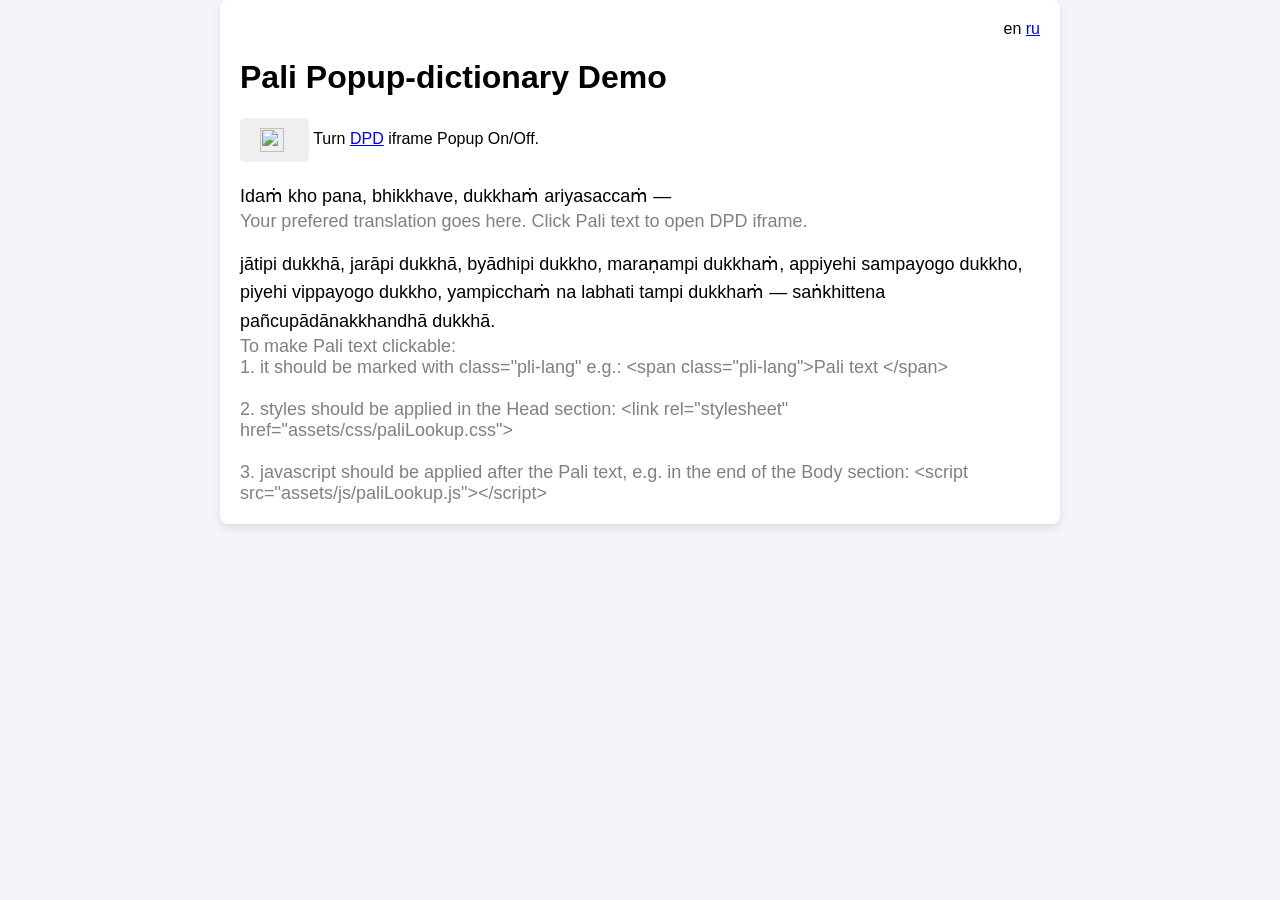
==== plugin/index.html @ 247c4055 "update from server" ====
<!DOCTYPE html>
<html lang="en">
<head>
  <meta charset="UTF-8">
  <meta name="viewport" content="width=device-width, initial-scale=1.0">
  <title>Pali Dictionary Demo</title>

<!-- include me into your project -->
  <link rel="stylesheet" href="assets/css/paliLookup.css">
  
<!-- do not include me into your project -->  
  <link rel="stylesheet" href="assets/css/demo.css">

</head>
<body>
  <div class="container">
<div style="text-align: right;">
    en <a href="./demo-ru-ml.html">ru</a>
</div>
  
   <h1>Pali Popup-dictionary Demo</h1> 
      
<!-- include me into your project Button -->
    <button class="toggle-dict-btn">
      <img src="assets/svg/comment-slash.svg" class="dictIcon" alt="Toggle Dictionary">
      Toggle Dictionary
    </button> Turn <a href=https://dpdict.net>DPD</a> iframe Popup On/Off.      
<!-- include me into your project Button end -->


<!-- DON'T forget to wrap Pali text in <span class="pli-lang">PALI TEXT</span>-->
    <div>
      <span class="pli-lang">Idaṁ kho pana, bhikkhave, dukkhaṁ ariyasaccaṁ —</span><br>
      <span class="eng-lang">Your prefered translation goes here. Click Pali text to open DPD iframe.</span><br><br>
      <span class="pli-lang">jātipi dukkhā, jarāpi dukkhā, byādhipi dukkho, maraṇampi dukkhaṁ, appiyehi sampayogo dukkho, piyehi vippayogo dukkho, yampicchaṁ na labhati tampi dukkhaṁ — saṅkhittena pañcupādānakkhandhā dukkhā.</span><br>
<span class="eng-lang">To make Pali text clickable:<br>

1. it should be marked with class="pli-lang" e.g.: &lt;span class="pli-lang"&gt;Pali text &lt;/span&gt;
<br>
<br>
2. styles should be applied in the Head section: &lt;link rel="stylesheet" href="assets/css/paliLookup.css"&gt;
<br><br>
3. javascript should be applied after the Pali text, e.g. in the end of the Body section:
 &lt;script src="assets/js/paliLookup.js"&gt;&lt;/script&gt;

 </span>
    </div>
  </div>
  <!-- include me into your project -->
  <script src="assets/js/paliLookup.js"></script>
</body>
</html>
---- plugin/assets/css/paliLookup.css ----
/* Styles for regular text */
.pli-lang {
  cursor: text; 
  color: inherit; 
}

/* Styles for popup */
.popup {
  position: fixed;
  top: 50%;
  left: 50%;
  transform: translate(-50%, -50%);
  width: 80%;
  height: 80%;
  background: white; 
  border: 2px solid #666;
  box-shadow: 0 0 10px rgba(0, 0, 0, 0.5);
  z-index: 100000;
  display: none;
}

/* Dark mode styles for popup */
.popup.dark {
  background: black; /* Black background for dark mode */
  color: white;      /* White text */
  border-color: #666; /* Darker border */
}

[data-theme="dark"] .popup iframe {
  background: black;
}

.popup iframe {
  width: 100%;
  height: 100%;
  border: none;
  z-index: 10000;
}

.popup.dark  {
  background: black;
}

.popup-header {
  background = '#f1f1f1';
}
  
[data-theme="dark"] .popup-header {
  background: black;
}

.popup-header.dark {
  background = black;
}

.popup .close-btn {
  position: absolute;
  top: 10px;
  right: 10px;
  background: #CE0520;
  color: #e1dede;
  border: none;
  height: 30px;
  width: 30px;
  cursor: pointer;
  border-radius: 100%; /* Makes the button circular */
}

.overlay {
  position: fixed;
  top: 0;
  left: 0;
  width: 100%;
  height: 100%;
  background: rgba(0, 0, 0, 0.5);
  z-index: 999;
  display: none;
}

.common-size-icon4 {
  height: 25px; 
  width: 22px;
}

.dictIcon {
  height: 15px; 
  width: 15px;
}

.dictIcon-sitePages {
  height: 35px; 
  width: 35px;
}

/* Base style for the icon */
.toggle-dict-btn img {
  width: 24px;
  height: 24px;
}

/* For a specific container */
.container-fluid .toggle-dict-btn img {
  width: 20px;
  height: 20px;
}

/* Using an attribute */
img[data-size="small"] {
  width: 16px;
  height: 16px;
}

img[data-size="large"] {
  width: 48px;
  height: 48px;
}

/* 
<button class="btn btn-light mb-1 toggle-dict-btn" type="button">
  <img src="/assets/svg/comment.svg" data-size="small">
</button>

<button class="btn btn-light mb-1 toggle-dict-btn" type="button">
  <img src="/assets/svg/comment.svg" data-size="large">
</button>
*/
---- plugin/assets/css/demo.css ----
/* These are styles for demo. you Don't need to add them to your project */
    body {
      font-family: Arial, sans-serif;
      background-color: #f4f4f9;
      margin: 0;
      padding: 0;
      display: flex;
      justify-content: center;
      align-items: center;
    }
    .container {
      width: 80%;
      max-width: 800px;
      background-color: white;
      border-radius: 8px;
      box-shadow: 0 4px 8px rgba(0, 0, 0, 0.1);
      padding: 20px;
    }
    .toggle-dict-btn {
    
      color: white;
      padding: 10px 20px;
      border: none;
      border-radius: 5px;
      cursor: pointer;
      font-size: 16px;
      margin-bottom: 20px;
    }
    .toggle-dict-btn img {
      vertical-align: middle;
      margin-right: 5px;
    }
    .popup {
      position: fixed;
      top: 50%;
      left: 50%;
      transform: translate(-50%, -50%);
      background-color: white;
      padding: 20px;
      box-shadow: 0 4px 8px rgba(0, 0, 0, 0.1);
      display: none;
      z-index: 1000;
      width: 80%;
      max-width: 600px;
    }
    .popup iframe {
      width: 100%;
      
      border: none;
    }
    .overlay {
      position: fixed;
      top: 0;
      left: 0;
      width: 100%;
      height: 100%;
      background-color: rgba(0, 0, 0, 0.5);
      display: none;
      z-index: 999;
    }
    .pli-lang {
      font-size: 18px;
      line-height: 1.6;
      color: #000;

    }
    .pli-lang span {
            margin-bottom: 1rem;
    }
    .eng-lang {
      font-size: 18px;
      color: gray;
    }
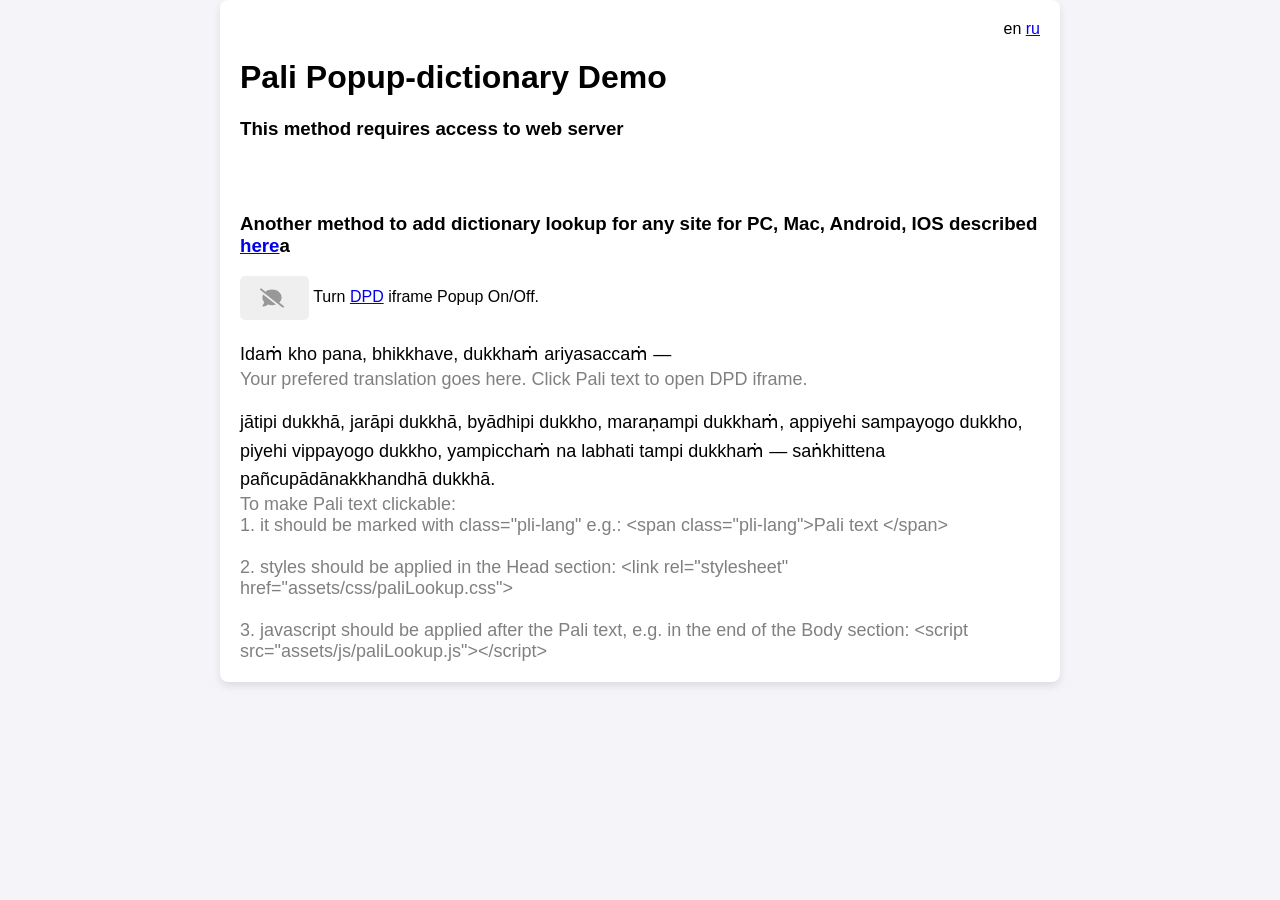
==== commit d6bfdef8: "Update index.html" ====
--- a/plugin/index.html
+++ b/plugin/index.html
@@ -19,7 +19,11 @@
 </div>
   
    <h1>Pali Popup-dictionary Demo</h1> 
-      
+   <h3>This method requires access to web server</h3> 
+<br><br>
+
+       <h3>Another method to add dictionary lookup for any site for PC, Mac, Android, IOS described <a href="   https://github.com/o28o/dictPlugin/blob/main/ExtentionMethod.md">here</a>a </h3> 
+ 
 <!-- include me into your project Button -->
     <button class="toggle-dict-btn">
       <img src="assets/svg/comment-slash.svg" class="dictIcon" alt="Toggle Dictionary">
--- a/plugin/assets/css/paliLookup.css
+++ b/plugin/assets/css/paliLookup.css
@@ -6,13 +6,14 @@
 
 /* Styles for popup */
 .popup {
-  position: fixed;
+/*  position: fixed;
   top: 50%;
   left: 50%;
   transform: translate(-50%, -50%);
   width: 80%;
   height: 80%;
-  background: white; 
+*/  
+background: white; 
   border: 2px solid #666;
   box-shadow: 0 0 10px rgba(0, 0, 0, 0.5);
   z-index: 100000;
@@ -123,4 +124,4 @@
 <button class="btn btn-light mb-1 toggle-dict-btn" type="button">
   <img src="/assets/svg/comment.svg" data-size="large">
 </button>
-*/+*/
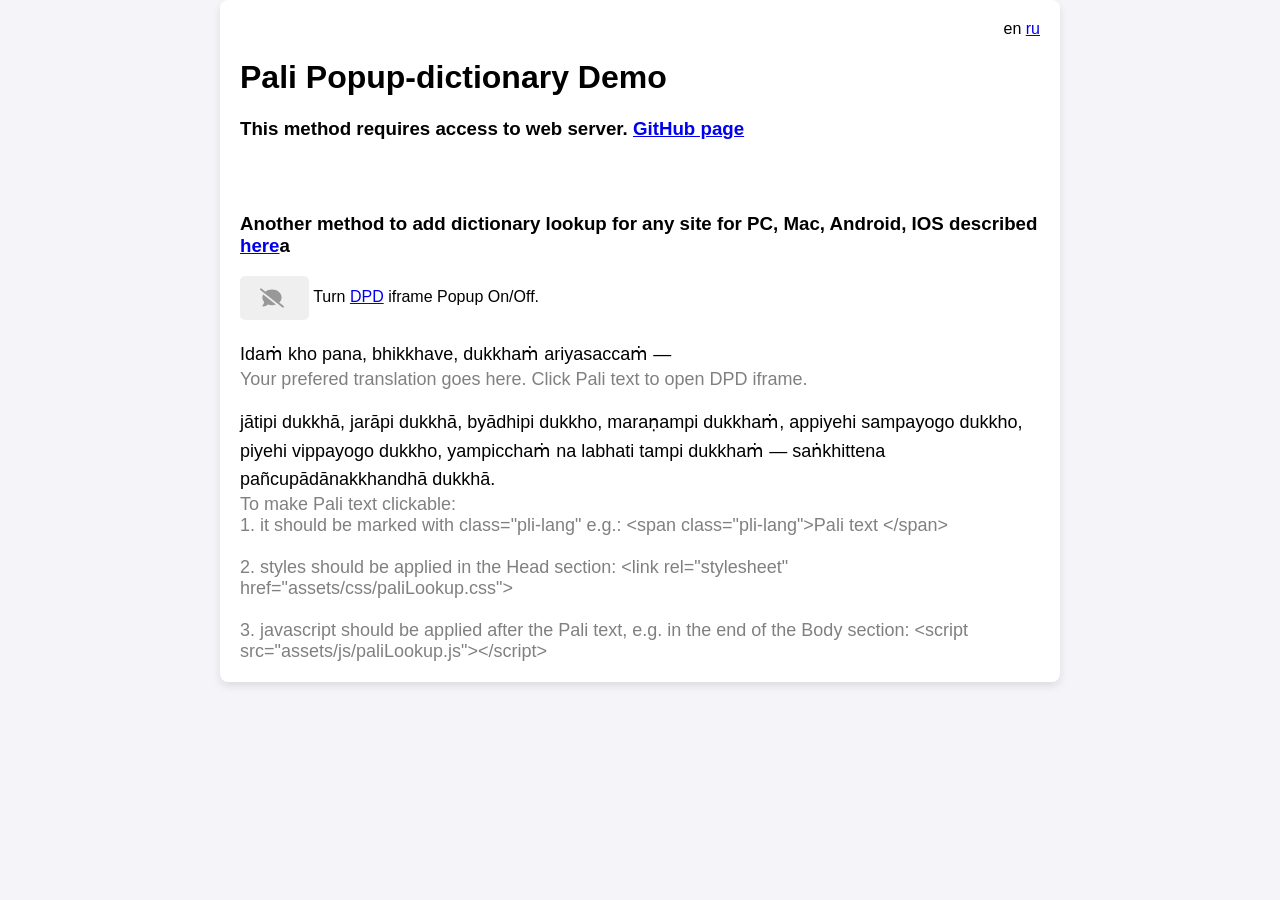
==== commit e6c0bb85: "Update index.html" ====
--- a/plugin/index.html
+++ b/plugin/index.html
@@ -19,7 +19,7 @@
 </div>
   
    <h1>Pali Popup-dictionary Demo</h1> 
-   <h3>This method requires access to web server</h3> 
+   <h3>This method requires access to web server. <a href="https://github.com/o28o/dictPlugin">GitHub page</a></h3> 
 <br><br>
 
        <h3>Another method to add dictionary lookup for any site for PC, Mac, Android, IOS described <a href="   https://github.com/o28o/dictPlugin/blob/main/ExtentionMethod.md">here</a>a </h3> 
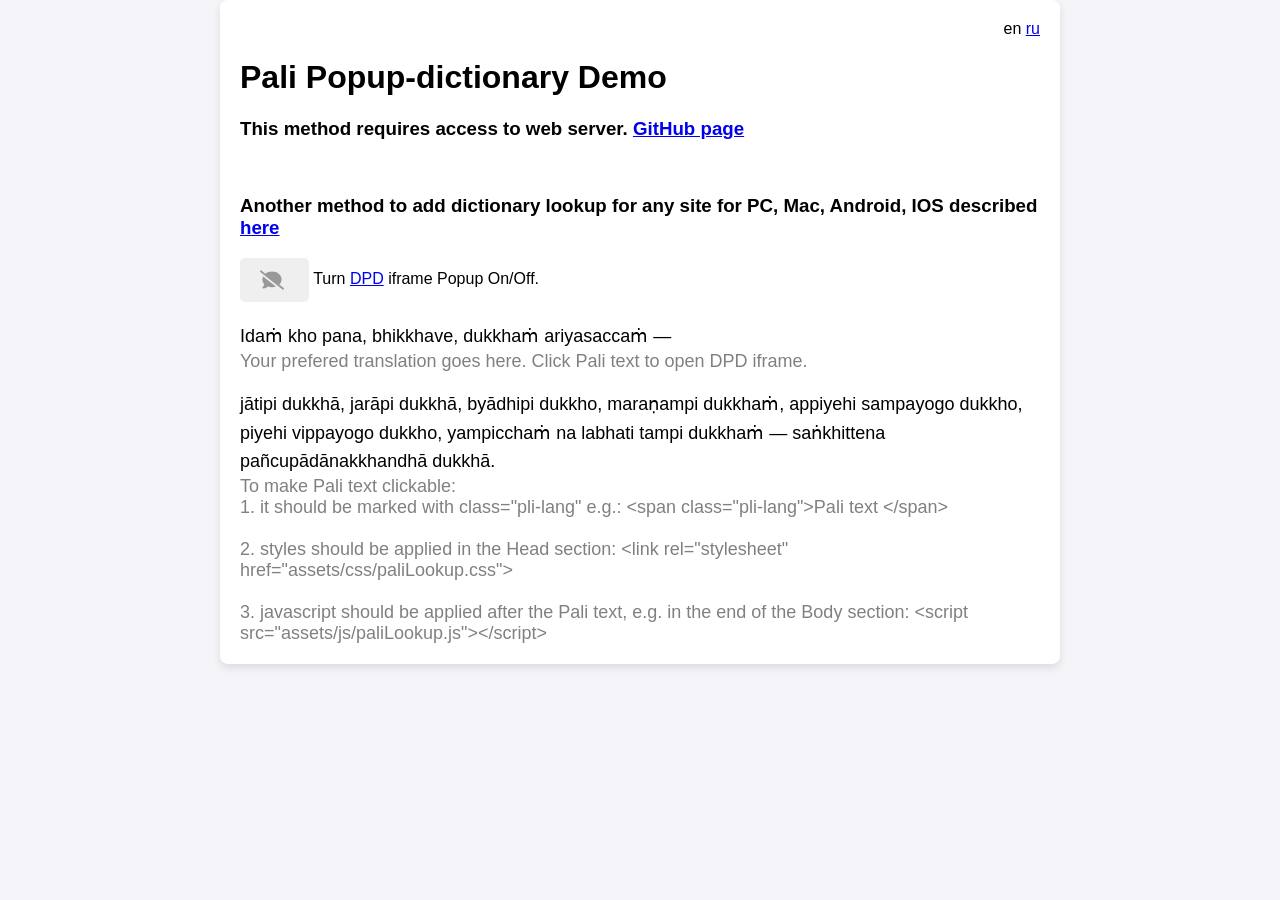
==== commit ece88256: "Update index.html" ====
--- a/plugin/index.html
+++ b/plugin/index.html
@@ -20,9 +20,9 @@
   
    <h1>Pali Popup-dictionary Demo</h1> 
    <h3>This method requires access to web server. <a href="https://github.com/o28o/dictPlugin">GitHub page</a></h3> 
-<br><br>
+<br>
 
-       <h3>Another method to add dictionary lookup for any site for PC, Mac, Android, IOS described <a href="   https://github.com/o28o/dictPlugin/blob/main/ExtentionMethod.md">here</a>a </h3> 
+       <h3>Another method to add dictionary lookup for any site for PC, Mac, Android, IOS described <a href="   https://github.com/o28o/dictPlugin/blob/main/ExtentionMethod.md">here</a> </h3> 
  
 <!-- include me into your project Button -->
     <button class="toggle-dict-btn">
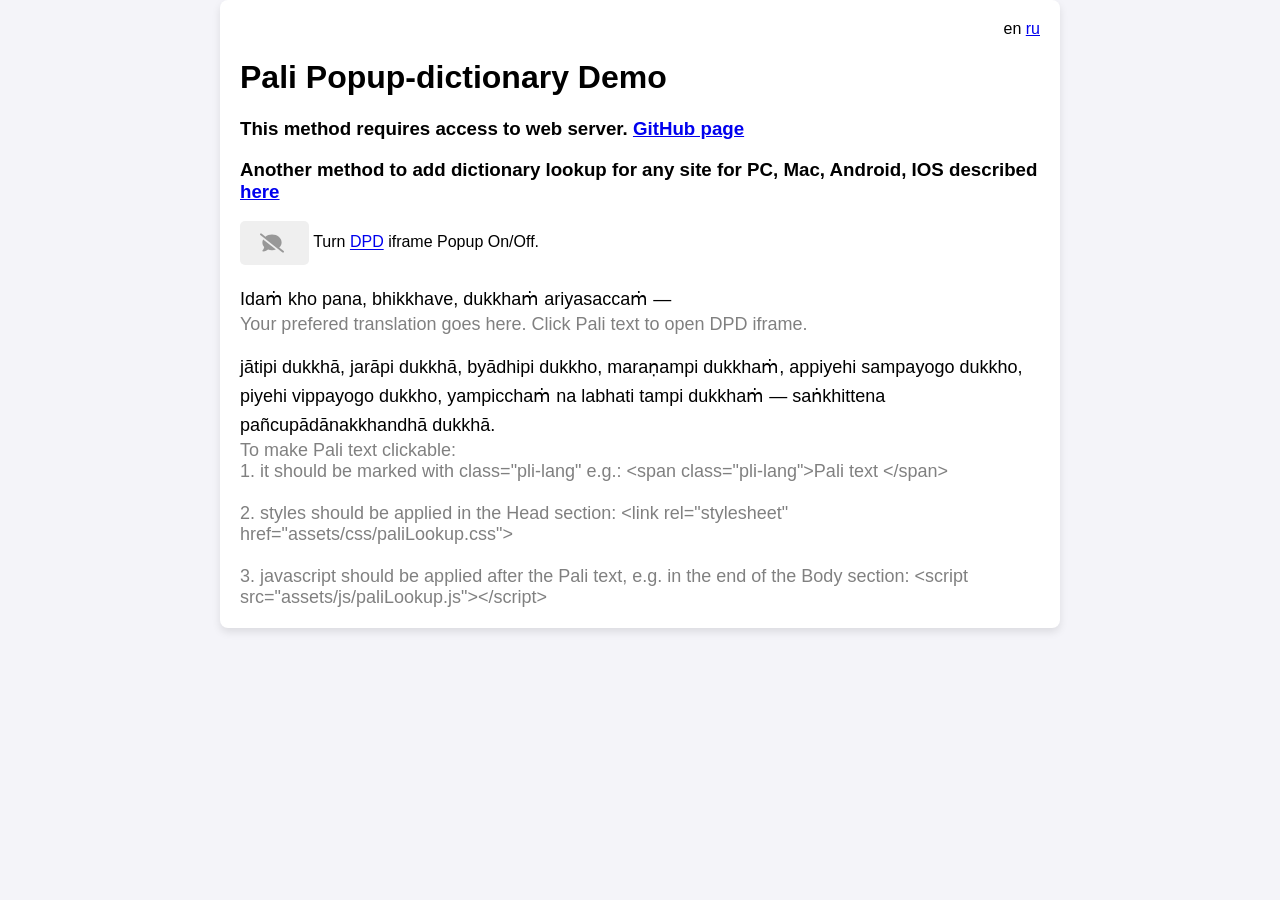
==== commit 89cc0b85: "Update index.html" ====
--- a/plugin/index.html
+++ b/plugin/index.html
@@ -20,7 +20,6 @@
   
    <h1>Pali Popup-dictionary Demo</h1> 
    <h3>This method requires access to web server. <a href="https://github.com/o28o/dictPlugin">GitHub page</a></h3> 
-<br>
 
        <h3>Another method to add dictionary lookup for any site for PC, Mac, Android, IOS described <a href="   https://github.com/o28o/dictPlugin/blob/main/ExtentionMethod.md">here</a> </h3> 
  
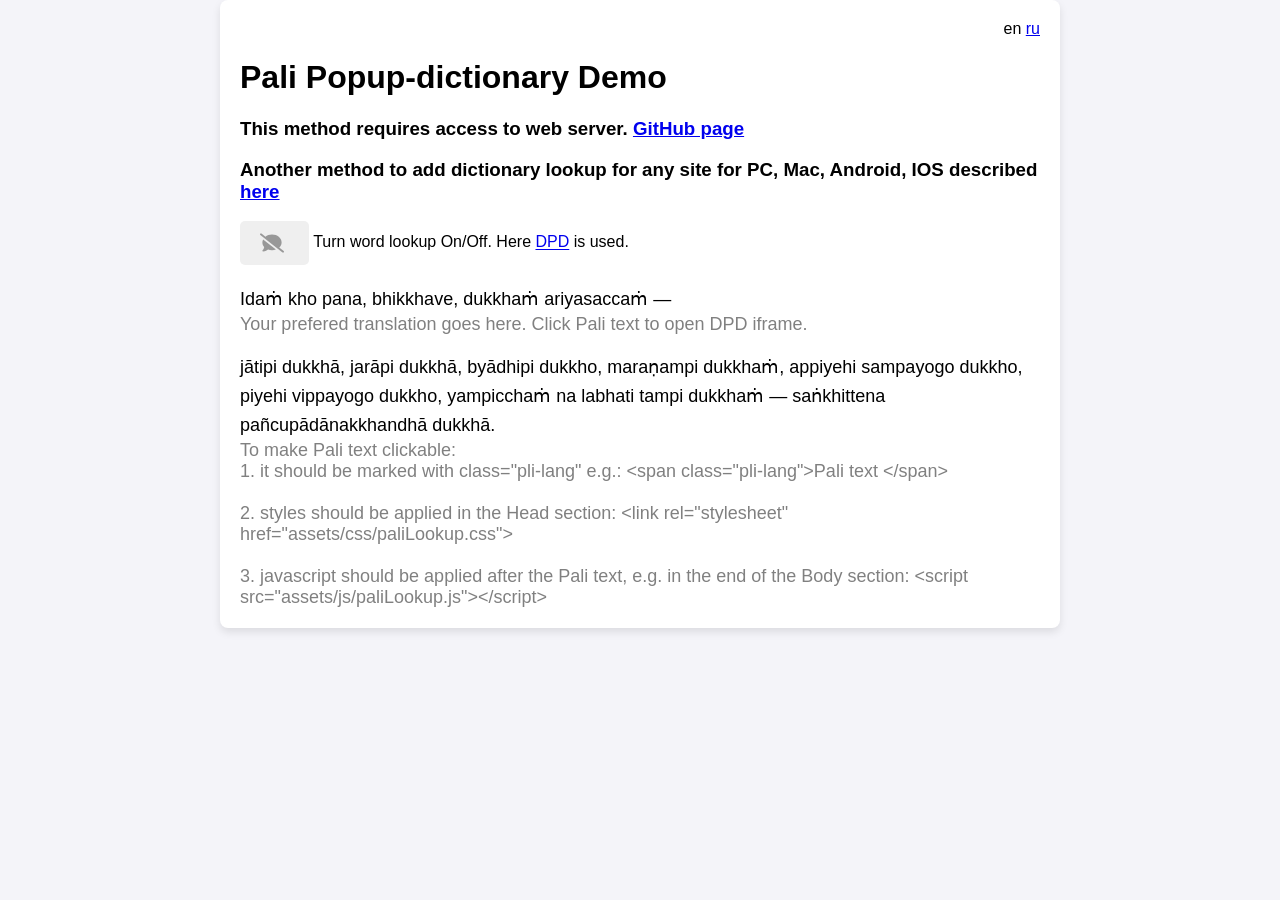
==== commit b3efe633: "Update index.html" ====
--- a/plugin/index.html
+++ b/plugin/index.html
@@ -27,7 +27,7 @@
     <button class="toggle-dict-btn">
       <img src="assets/svg/comment-slash.svg" class="dictIcon" alt="Toggle Dictionary">
       Toggle Dictionary
-    </button> Turn <a href=https://dpdict.net>DPD</a> iframe Popup On/Off.      
+    </button> Turn word lookup On/Off. Here <a href="https://github.com/digitalpalidictionary/dpd-db">DPD</a> is used.  
 <!-- include me into your project Button end -->
 
 
